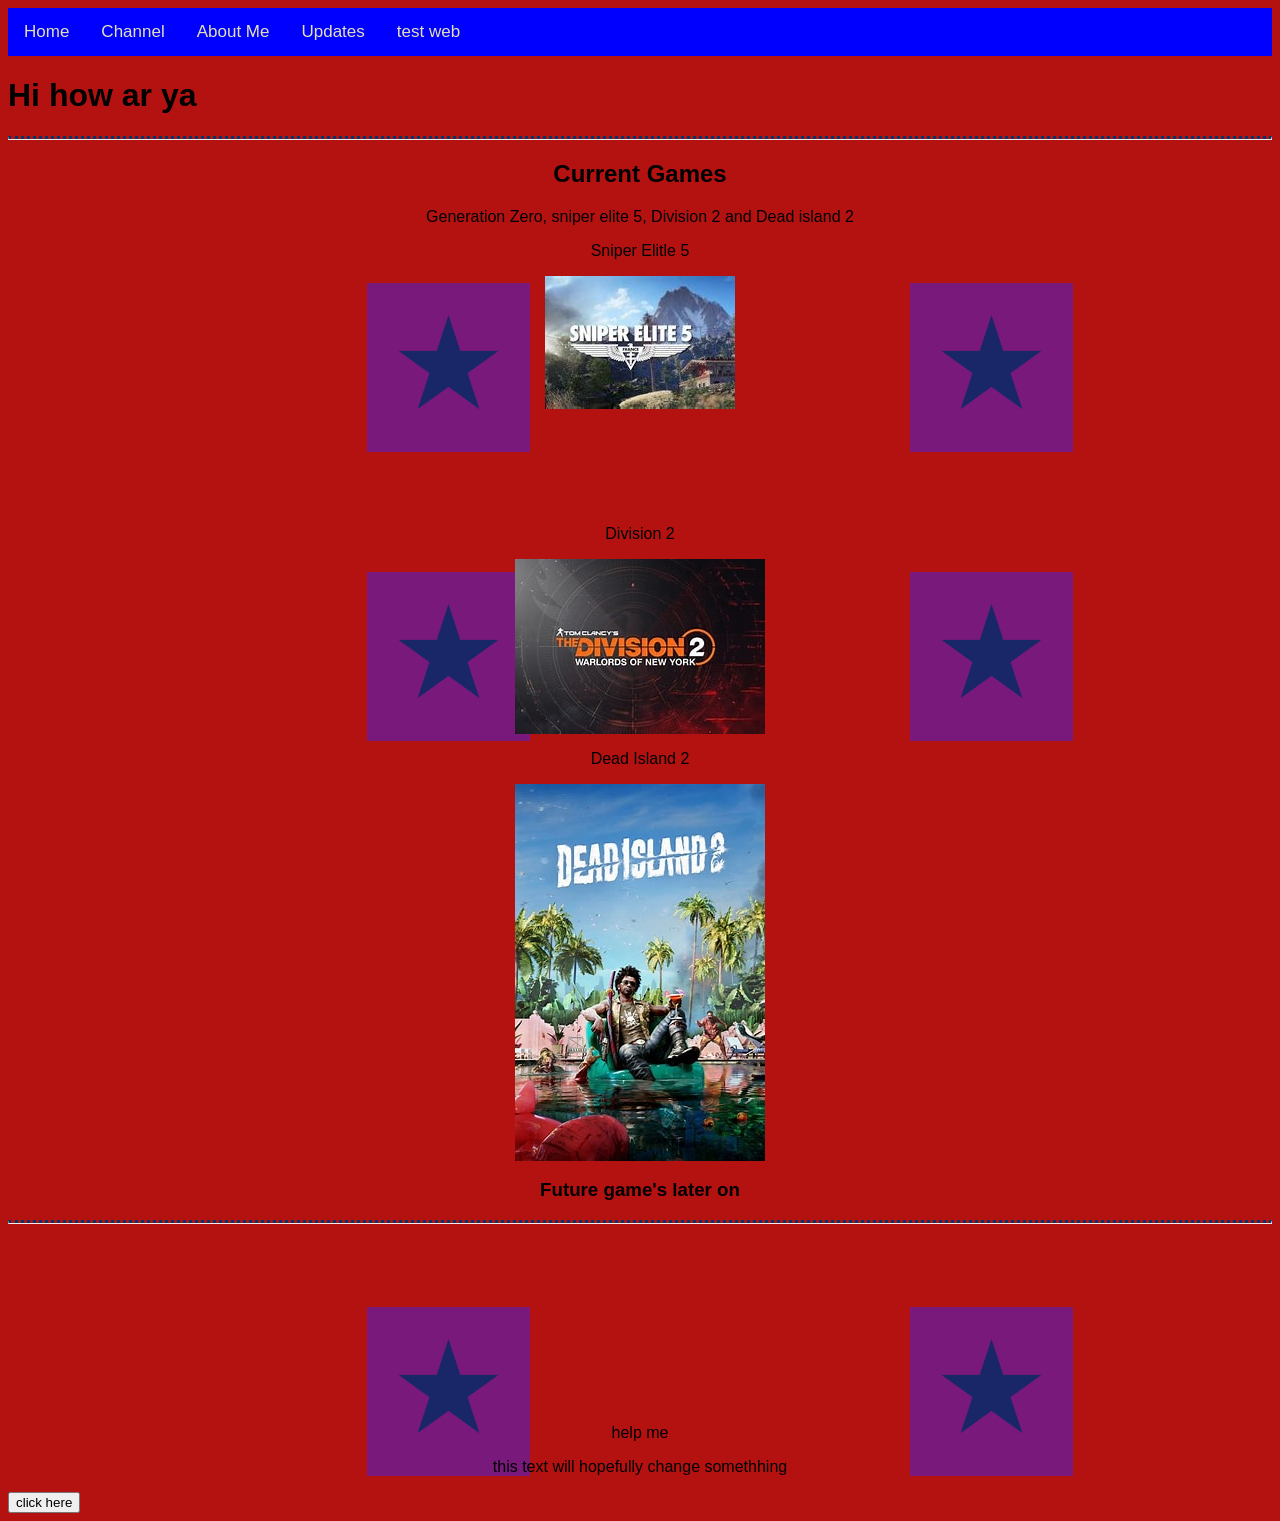
==== index.html @ a27a512c "update" ====
<!doctype html>
<head>
<link rel ="stylesheet"href="style.css">
<link rel="icon" type="image/x-icon"href=/img/eye.jpg> 
<script src="script.js"></script>
</head>
<div class="bg-img">
<div class="container">
</div>
<div class="navigatebar">


<a href="index.html">Home</a>
<a href="https://www.youtube.com/@Oneyegrimreaper">Channel</a>
<a href="aboutme.html">About Me</a>
<a href="updates.html">Updates</a>
<a href="testweb.html">test web</a> 
</div>




<body>
<h1>Hi how ar ya</h1>
<hr class="dotted">
 <h2> Current Games</h2>
<p> Generation Zero, sniper elite 5, Division 2 and Dead island 2</p>

<p> Sniper Elitle 5</p>
<img src="img/sninper elite.jpg"style="padding-bottom: 100px;"class="shake-img"/>
<p>Division 2</p>
<img src="img/division2.jpg"class="shake-img"/>
<p>Dead Island 2</p>
<img src="img/deadisland22.jpg"class="shake-img"/>
<h3> Future game's later on</h3>
<hr class="dotted">
       
<section style="margin-bottom:200px;"></section>















<p id = "button">help me</p>
<p id = "textbox">this text will hopefully change somethhing</p>


<button id = "button">click here</button>
</body>






</html>
---- style.css ----
.navigatebar{
background-color: blue;
overflow: hidden;

}
.navigatebar a{
float: left;
color: rgb(228, 224, 186);
text-align: center;
padding: 14px 16px;
text-decoration: none;
font-size: 17px;
}
.navigatebar a:hover{
background-color: #ddd;
color: black; 
}
navigatebar a.active{
background-color: #04AA6D;
color: white;
}
img{
display: block;
margin:0 auto ;

}
p{
text-align: center;



}
h2{
text-align: center;


}

.shake-img:hover {
  /* Start the shake animation and make the animation last for 0.5 seconds */
  animation: shake 0.5s;

  /* When the animation is finished, start again */
  animation-iteration-count: infinite;
}

@keyframes shake {
  0% { transform: translate(1px, 1px) rotate(0deg); }
  10% { transform: translate(-1px, -2px) rotate(-1deg); }
  20% { transform: translate(-3px, 0px) rotate(1deg); }
  30% { transform: translate(3px, 2px) rotate(0deg); }
  40% { transform: translate(1px, -1px) rotate(1deg); }
  50% { transform: translate(-1px, 2px) rotate(-1deg); }
  60% { transform: translate(-3px, 1px) rotate(0deg); }
  70% { transform: translate(3px, 1px) rotate(-1deg); }
  80% { transform: translate(-1px, -1px) rotate(1deg); }
  90% { transform: translate(1px, 2px) rotate(0deg); }
  100% { transform: translate(1px, -2px) rotate(-1deg); }
}


* {box-sizing: border-box;}
ul {list-style-type: none;}
body {
  background-image: url("img/background.png");
  font-family: Verdana, sans-serif;
  

}

.month {
  padding: 70px 25px;
  width: 50%;
  background: #111773;
  text-align: center;
}

.month ul {
  margin: 0;
  padding: 0;
}

.month ul li {
  color: rgb(28, 145, 116);
  font-size: 20px;
  text-transform: uppercase;
  letter-spacing: 8px;
}

.month .prev {
  float: left;
  padding-top: 100px;
}

.month .next {
  float: right;
  padding-top: 90px;
}

.weekdays {
  margin: 0;
  padding: 50px;
  padding-left: 240px;
  background-color: #21d3ff67;
  width:  100%;
}

.weekdays li {
  display: inline-block;
  width: 10.6%;
  color: #511083a7;
  text-align: center;
}

.days {
  padding: 40px 0;
  background: #14a0c3;
  margin: 0;
  width:  100%;
}

.days li {
  list-style-type: none;
  display: inline-block;
  width: 13.6%;
  text-align: center;
  margin-bottom: 105px;
  font-size:12px;
  color: #420cc8;
}

.days li .active {
  padding: 5px;
  background: #1abc9c;
  color: white !important
}

/* Add media queries for smaller screens */
@media screen and (max-width:1020px) {
  .weekdays li, .days li {width: 53.1%;}
}

@media screen and (max-width: 720px) {
  .weekdays li, .days li {width: 50.5%;}
  .days li .active {padding: 2px;}
}

@media screen and (max-width: 990px) {
  .weekdays li, .days li {width: 12.2%;}
}



.bg-img {
  /* The image used */
  background-image: url("vulture.jpg");

  min-height: 380px;

  /* Center and scale the image nicely */
  background-position: center;
  background-repeat: no-repeat;
  background-size: cover;
  
  /* Needed to position the navbar */
  position: relative;
}

/* Position the navbar container inside the image */
.container {
  position: absolute;
  margin: 20px;
  width: auto;
}


#myDIV {
  height:300px;
  background-color:#cc3232;
}
#myImg { 
  filter: grayscale(100%);
}

h3{text-align: center;


}

/* Dotted border */
hr.dotted {
  border-top: 3px dotted #083e5e;
}

/* Dotted border */
hr.dotted {
    border-top: 3px dotted #04346b
}
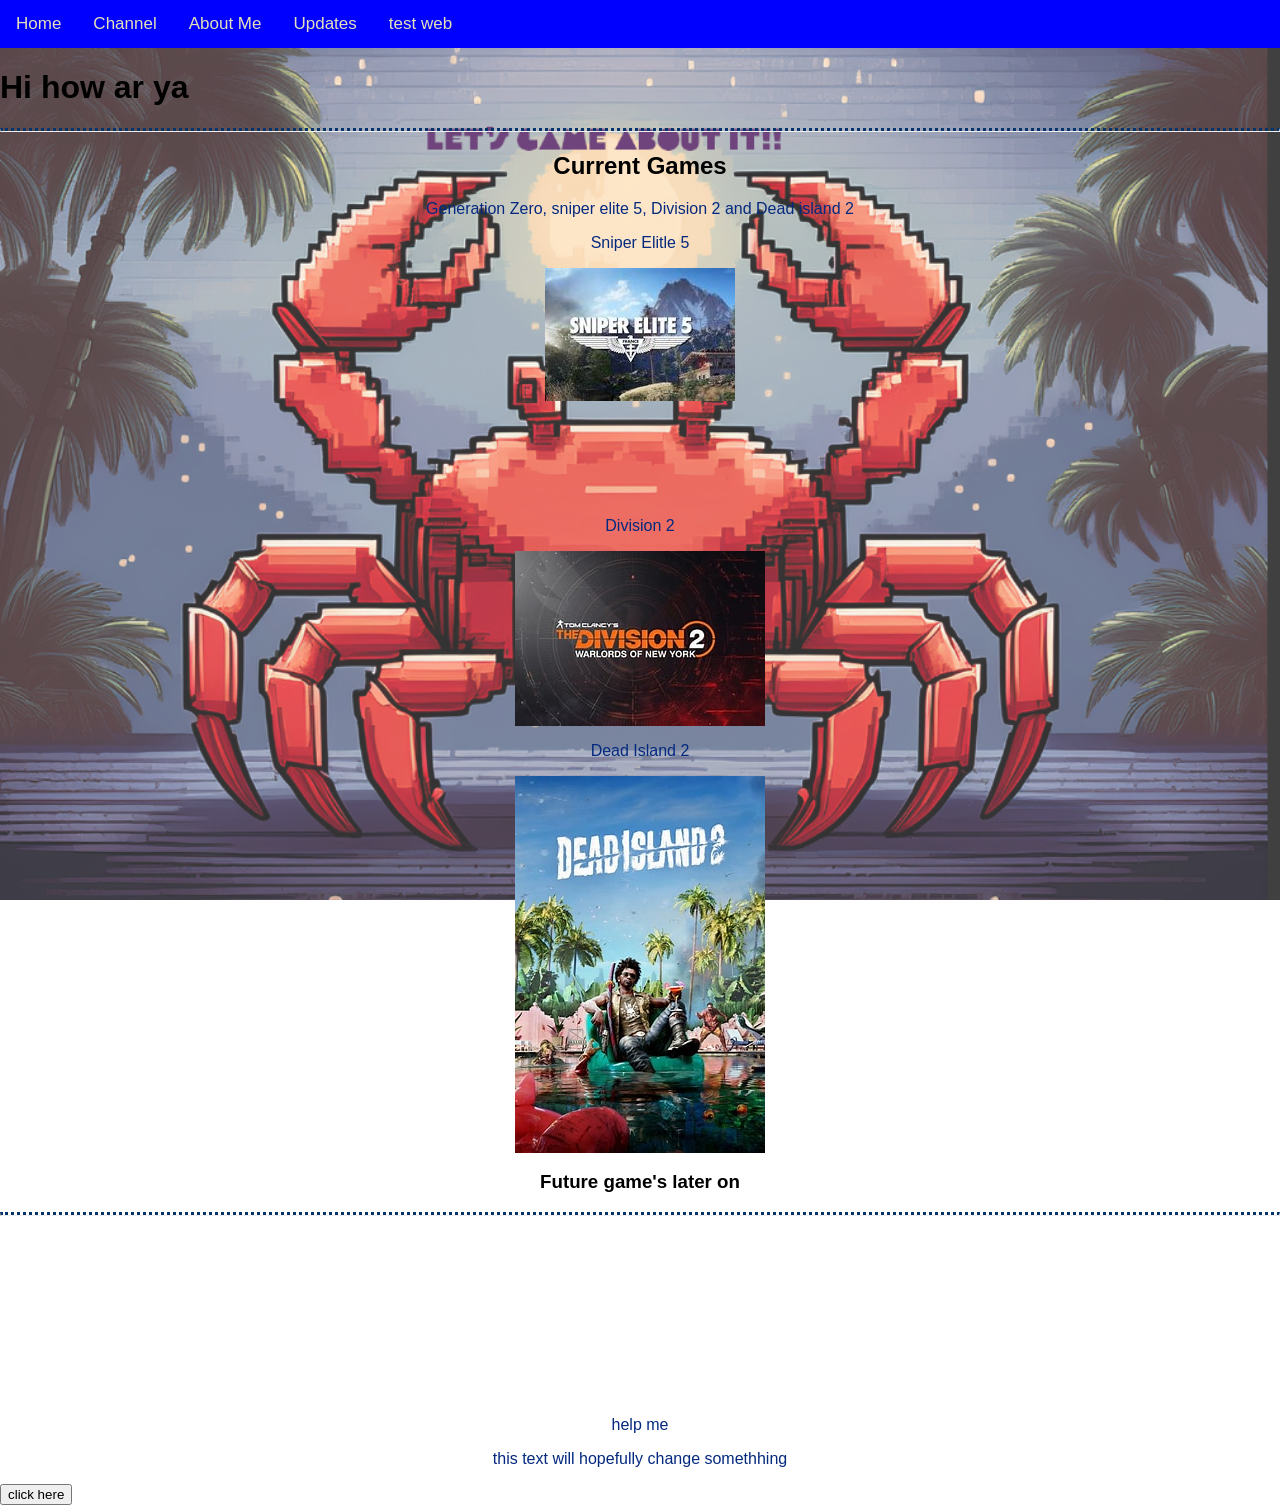
==== commit b542f3a2: "update" ====
--- a/index.html
+++ b/index.html
@@ -24,8 +24,8 @@
 <h1>Hi how ar ya</h1>
 <hr class="dotted">
  <h2> Current Games</h2>
+
 <p> Generation Zero, sniper elite 5, Division 2 and Dead island 2</p>
-
 <p> Sniper Elitle 5</p>
 <img src="img/sninper elite.jpg"style="padding-bottom: 100px;"class="shake-img"/>
 <p>Division 2</p>
--- a/style.css
+++ b/style.css
@@ -26,7 +26,7 @@
 }
 p{
 text-align: center;
-
+color:#04297f
 
 
 }
@@ -62,9 +62,22 @@
 * {box-sizing: border-box;}
 ul {list-style-type: none;}
 body {
-  background-image: url("img/background.png");
+  margin: 0;
   font-family: Verdana, sans-serif;
+
   
+}
+
+body::before{
+  background-image: url("img/crabbg.png");
+  background-size: cover;
+  background-repeat: no-repeat;
+  background-position: center;
+  opacity: 0.8;
+  content:"";
+  position: fixed;
+  inset: 0;
+  z-index: -1;
 
 }
 
@@ -151,20 +164,7 @@
 
 
 
-.bg-img {
-  /* The image used */
-  background-image: url("vulture.jpg");
-
-  min-height: 380px;
-
-  /* Center and scale the image nicely */
-  background-position: center;
-  background-repeat: no-repeat;
-  background-size: cover;
-  
-  /* Needed to position the navbar */
-  position: relative;
-}
+
 
 /* Position the navbar container inside the image */
 .container {
@@ -182,8 +182,8 @@
   filter: grayscale(100%);
 }
 
-h3{text-align: center;
-
+h3{
+text-align: center;
 
 }
 
@@ -195,4 +195,6 @@
 /* Dotted border */
 hr.dotted {
     border-top: 3px dotted #04346b
-}+}
+
+
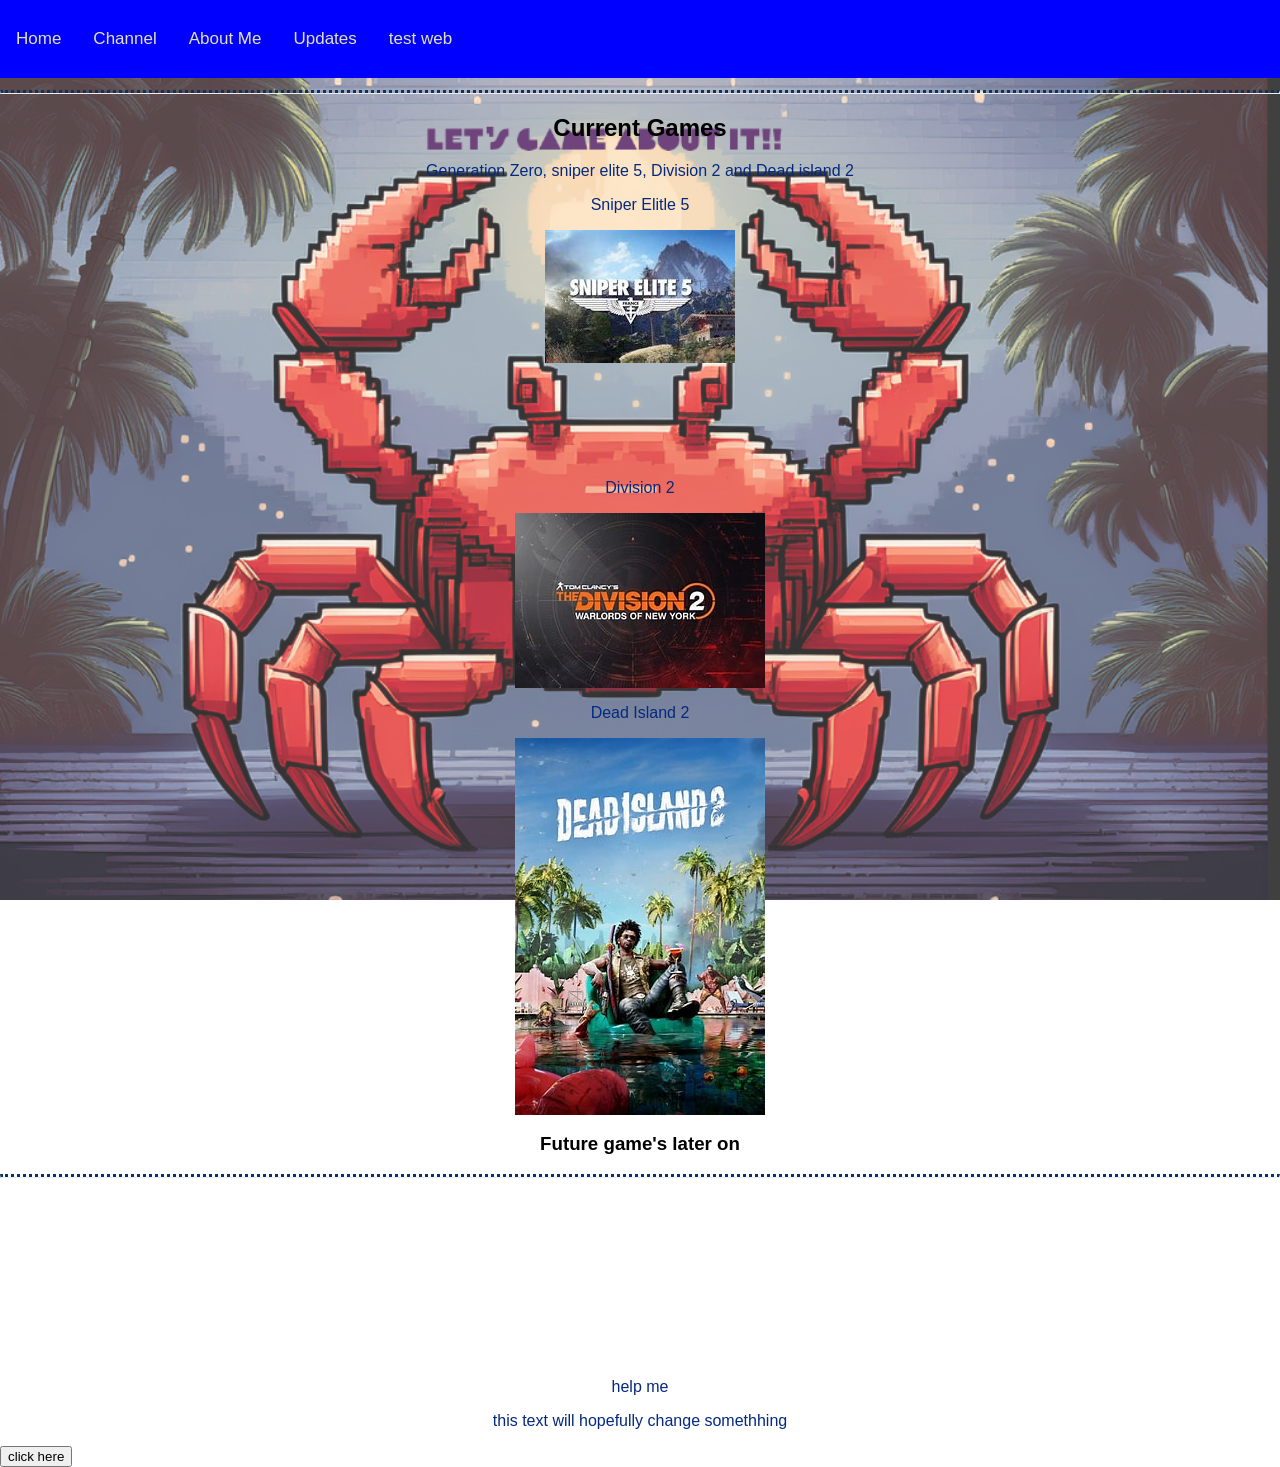
==== commit b1f6dffd: "update index and style" ====
--- a/index.html
+++ b/index.html
@@ -5,9 +5,15 @@
 <script src="script.js"></script>
 </head>
 <div class="bg-img">
-<div class="container">
-</div>
-<div class="navigatebar">
+
+
+
+
+
+
+
+<body>
+    <div class="navigatebar">
 
 
 <a href="index.html">Home</a>
@@ -16,11 +22,7 @@
 <a href="updates.html">Updates</a>
 <a href="testweb.html">test web</a> 
 </div>
-
-
-
-
-<body>
+<div class="container"></div>
 <h1>Hi how ar ya</h1>
 <hr class="dotted">
  <h2> Current Games</h2>
@@ -56,6 +58,7 @@
 
 
 <button id = "button">click here</button>
+</div>
 </body>
 
 
--- a/style.css
+++ b/style.css
@@ -1,7 +1,11 @@
 .navigatebar{
+position: fixed;
 background-color: blue;
 overflow: hidden;
-
+top: 0;
+width: 100%;
+padding: 15px 0;
+margin-bottom: 40px;
 }
 .navigatebar a{
 float: left;
@@ -30,7 +34,7 @@
 
 
 }
-h2{
+h1,h2{
 text-align: center;
 
 
@@ -64,9 +68,13 @@
 body {
   margin: 0;
   font-family: Verdana, sans-serif;
-
   
-}
+  justify-content: center;
+  
+  
+}
+
+
 
 body::before{
   background-image: url("img/crabbg.png");
@@ -83,9 +91,10 @@
 
 .month {
   padding: 70px 25px;
-  width: 50%;
+  width: 100%;
   background: #111773;
   text-align: center;
+  height: 10%;
 }
 
 .month ul {
@@ -168,9 +177,10 @@
 
 /* Position the navbar container inside the image */
 .container {
-  position: absolute;
-  margin: 20px;
-  width: auto;
+  display: flex;
+  width: 100%;
+  max-width: 1000px;
+  margin: 10px auto;
 }
 
 
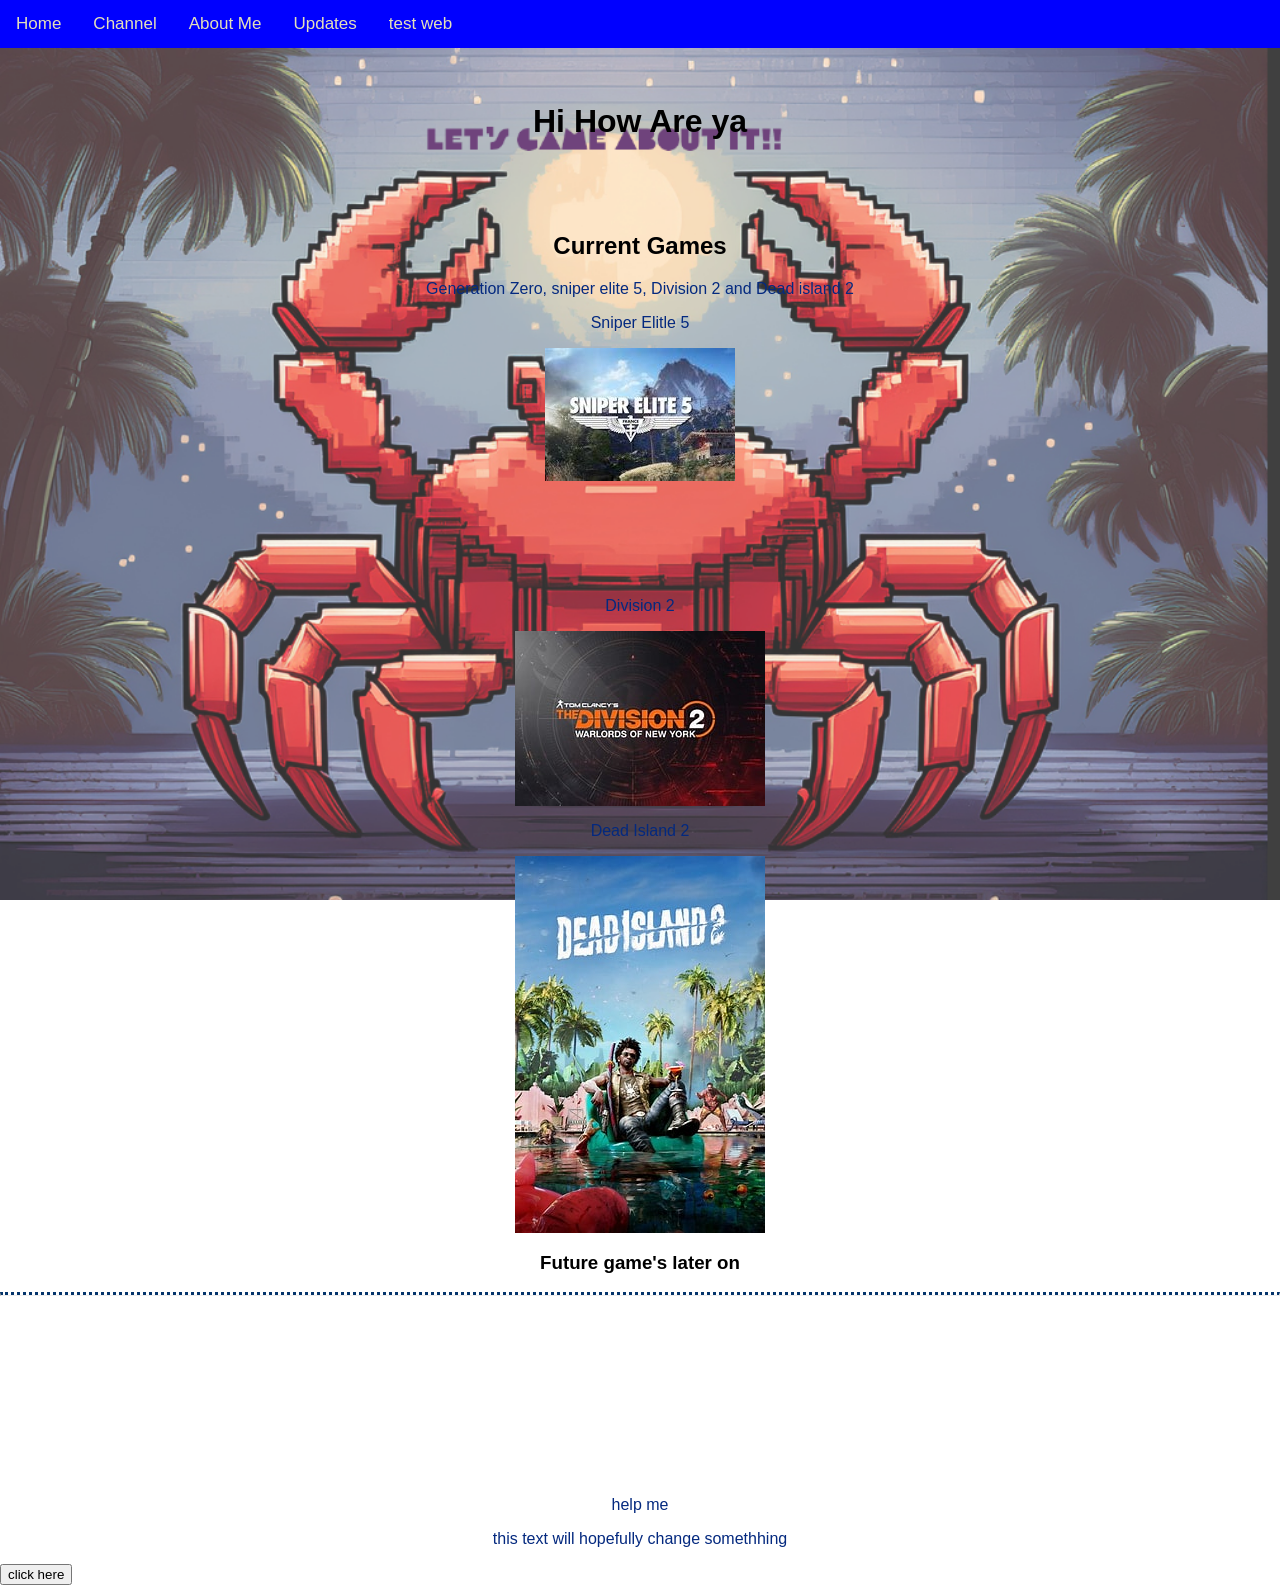
==== commit 84b0130e: "update index and style" ====
--- a/index.html
+++ b/index.html
@@ -22,9 +22,9 @@
 <a href="updates.html">Updates</a>
 <a href="testweb.html">test web</a> 
 </div>
-<div class="container"></div>
-<h1>Hi how ar ya</h1>
+
 <hr class="dotted">
+<h1>Hi How Are ya</h1>
  <h2> Current Games</h2>
 
 <p> Generation Zero, sniper elite 5, Division 2 and Dead island 2</p>
--- a/style.css
+++ b/style.css
@@ -4,8 +4,8 @@
 overflow: hidden;
 top: 0;
 width: 100%;
-padding: 15px 0;
-margin-bottom: 40px;
+
+
 }
 .navigatebar a{
 float: left;
@@ -36,7 +36,7 @@
 }
 h1,h2{
 text-align: center;
-
+padding-top: 70px;
 
 }
 
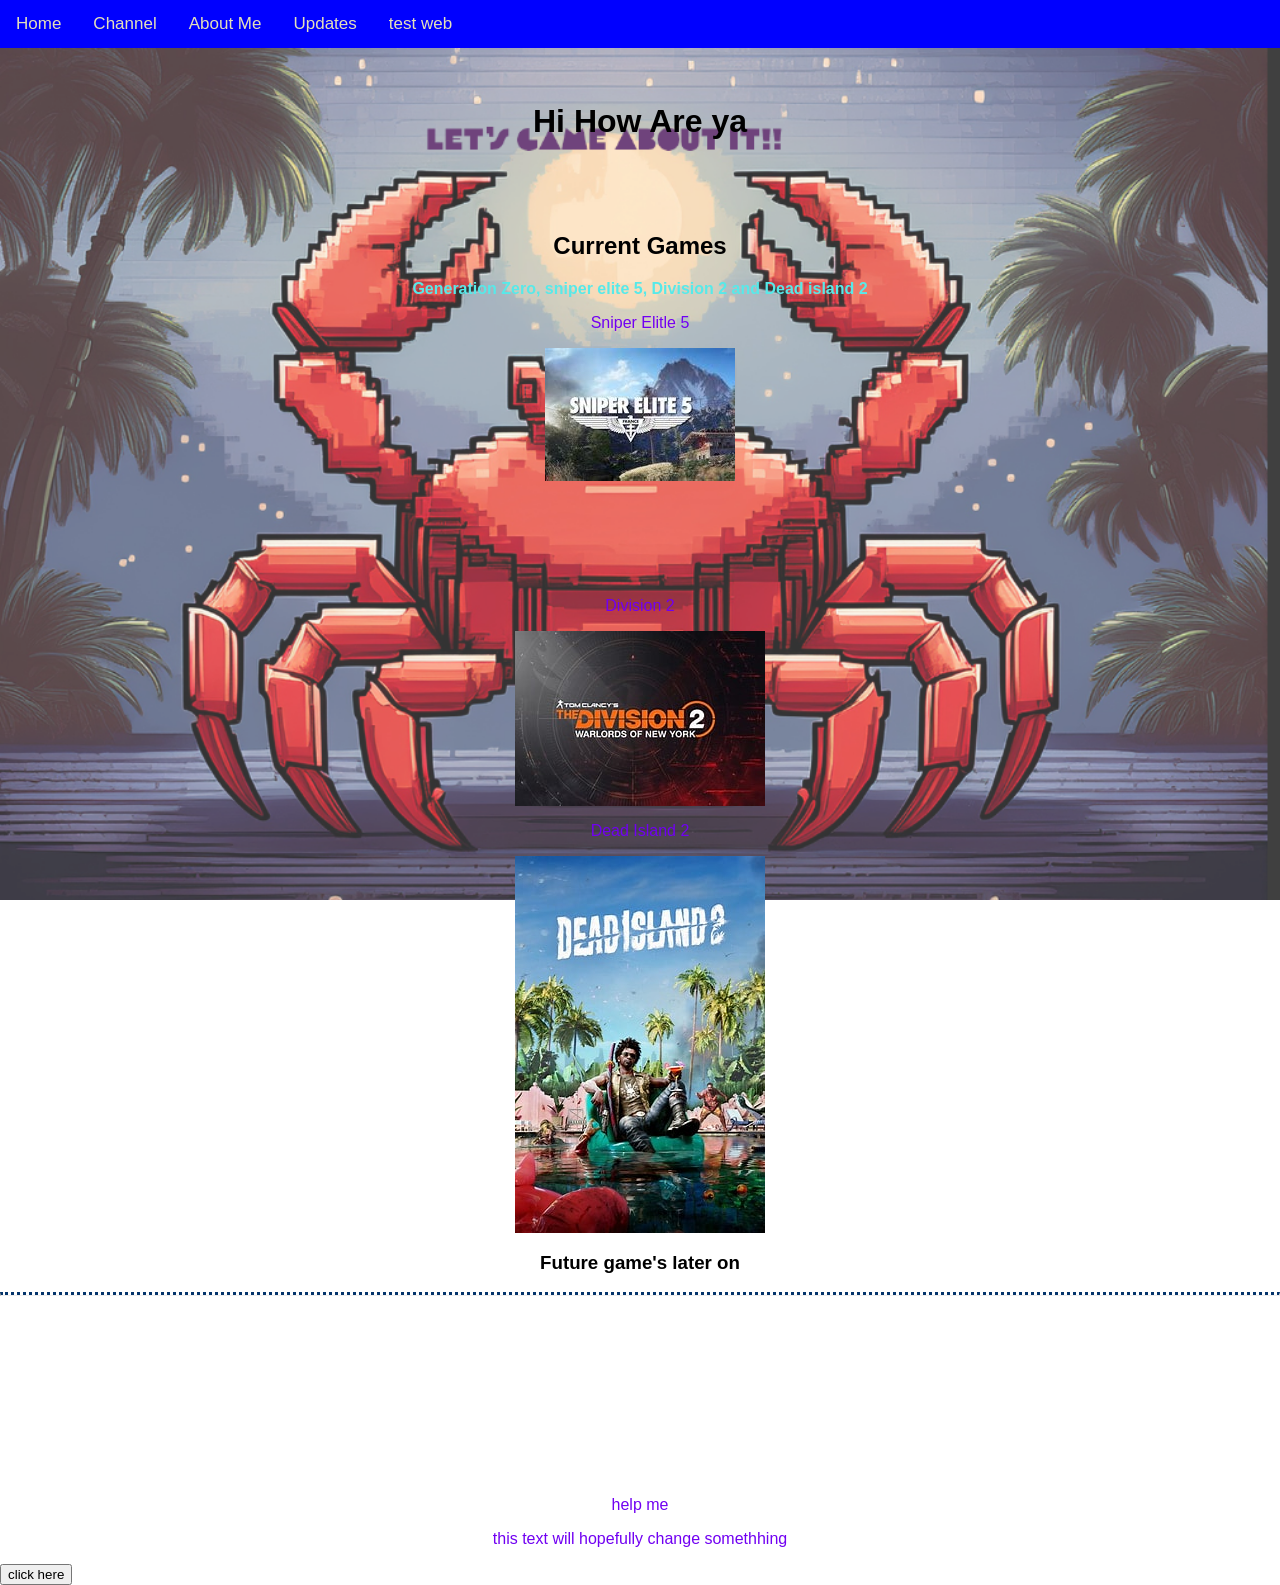
==== commit e97c19b8: "updates - navigate bars and color" ====
--- a/index.html
+++ b/index.html
@@ -27,7 +27,7 @@
 <h1>Hi How Are ya</h1>
  <h2> Current Games</h2>
 
-<p> Generation Zero, sniper elite 5, Division 2 and Dead island 2</p>
+<p class= "ah"> Generation Zero, sniper elite 5, Division 2 and Dead island 2</p>
 <p> Sniper Elitle 5</p>
 <img src="img/sninper elite.jpg"style="padding-bottom: 100px;"class="shake-img"/>
 <p>Division 2</p>
--- a/style.css
+++ b/style.css
@@ -30,9 +30,13 @@
 }
 p{
 text-align: center;
-color:#04297f
-
-
+color:#7100f2
+
+
+}
+p.ah {
+  font-weight: bold;
+color:#57e9e9
 }
 h1,h2{
 text-align: center;
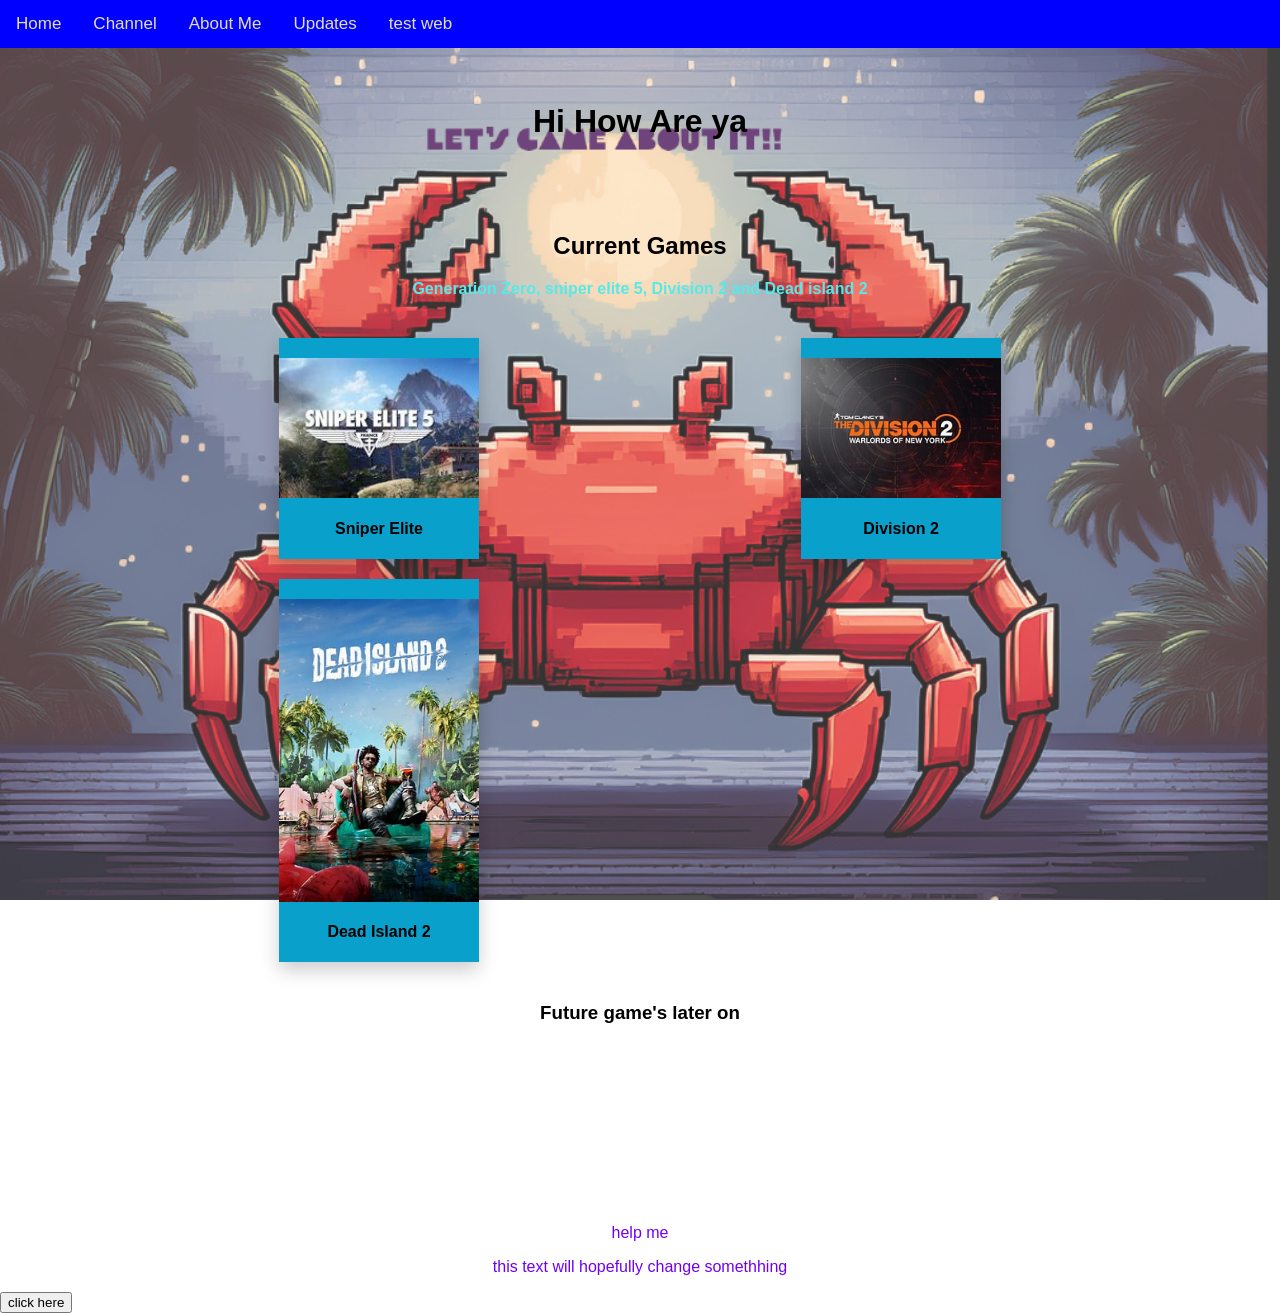
==== commit 37b76879: "update image order and style" ====
--- a/index.html
+++ b/index.html
@@ -28,14 +28,35 @@
  <h2> Current Games</h2>
 
 <p class= "ah"> Generation Zero, sniper elite 5, Division 2 and Dead island 2</p>
-<p> Sniper Elitle 5</p>
-<img src="img/sninper elite.jpg"style="padding-bottom: 100px;"class="shake-img"/>
-<p>Division 2</p>
-<img src="img/division2.jpg"class="shake-img"/>
-<p>Dead Island 2</p>
-<img src="img/deadisland22.jpg"class="shake-img"/>
+
+<div class="cardholder" >
+<div class="card">
+  <img src="img/sninper elite.jpg" alt="Avatar" style="width:100%" class="cardinmage"  >
+  <div class="cardcontainer">
+    <h4><b>Sniper Elite</b></h4> 
+    
+  </div>
+</div>
+
+
+<div class="card">
+    <img src="img/division2.jpg" alt="Avatar" style="width:100%" class="cardinmage">
+    <div class="cardcontainer">
+        <h4><b>Division 2</b></h4>
+
+    </div>
+</div>
+
+<div class="card">
+    <img src="img/deadisland22.jpg" alt="Avatar" style="width:100%" class="cardinmage">
+    <div class="cardcontainer">
+        <h4><b>Dead Island 2</b></h4>
+
+    </div>
+</div>
+</div>
 <h3> Future game's later on</h3>
-<hr class="dotted">
+
        
 <section style="margin-bottom:200px;"></section>
 
--- a/style.css
+++ b/style.css
@@ -212,3 +212,50 @@
 }
 
 
+
+
+
+
+
+
+
+.card {
+  box-shadow: 0 8px 18px 0 rgba(0,0,0,0.2);
+  transition: 0.3s;
+  width: 40%;
+  margin:0 auto;
+  text-align: center;
+  background-color: #09a1cb;
+  padding-top: 20px;
+}
+
+.card:hover {
+  box-shadow: 0 40px 160px 0 rgba(0,0,0,1);
+}
+
+
+.cardimage{
+display:flex;
+justify-content: center;
+align-items: center;
+margin-left: auto;
+margin-right: auto;
+  
+}
+.cardcontainer {
+  padding: 20px px;
+  display: flex; 
+  justify-content: center;
+  align-items: center;
+
+
+}
+
+.cardholder{
+  display:grid;
+  grid-template-columns: repeat(2,1fr);
+  gap: 20px;
+  width: 80%;
+  margin: 40px auto;
+
+}
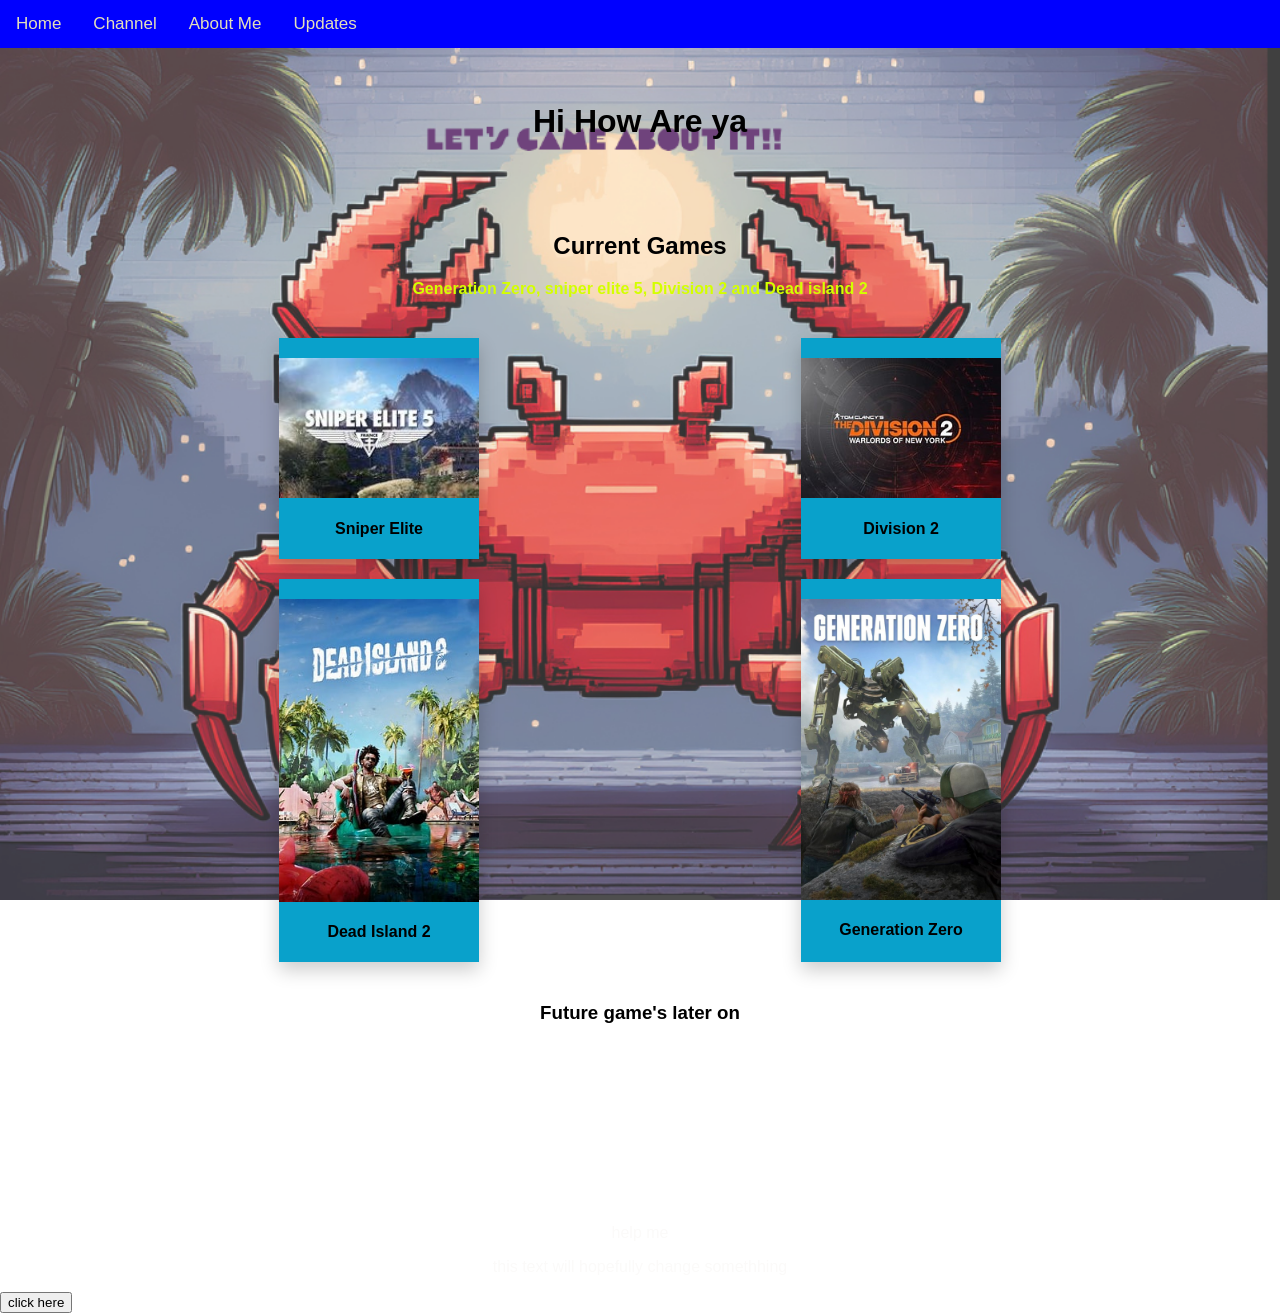
==== commit b9f69543: "update text font and changes" ====
--- a/index.html
+++ b/index.html
@@ -2,7 +2,7 @@
 <head>
 <link rel ="stylesheet"href="style.css">
 <link rel="icon" type="image/x-icon"href=/img/eye.jpg> 
-<script src="script.js"></script>
+
 </head>
 <div class="bg-img">
 
@@ -20,7 +20,6 @@
 <a href="https://www.youtube.com/@Oneyegrimreaper">Channel</a>
 <a href="aboutme.html">About Me</a>
 <a href="updates.html">Updates</a>
-<a href="testweb.html">test web</a> 
 </div>
 
 <hr class="dotted">
@@ -54,6 +53,18 @@
 
     </div>
 </div>
+
+
+<div class="card">
+    <img src="img/generationzerotitle.jpg" alt="Avatar" style="width:100%" class="cardinmage">
+    <div class="cardcontainer">
+        <h4><b>Generation Zero</b></h4>
+
+    </div>
+</div>
+
+
+
 </div>
 <h3> Future game's later on</h3>
 
@@ -74,12 +85,13 @@
 
 
 
-<p id = "button">help me</p>
+<p>help me</p>
 <p id = "textbox">this text will hopefully change somethhing</p>
 
 
 <button id = "button">click here</button>
 </div>
+<script src="script.js"></script>
 </body>
 
 
--- a/style.css
+++ b/style.css
@@ -30,13 +30,13 @@
 }
 p{
 text-align: center;
-color:#7100f2
+color:#fbfaf9
 
 
 }
 p.ah {
   font-weight: bold;
-color:#57e9e9
+color:#d4ff00
 }
 h1,h2{
 text-align: center;
@@ -258,4 +258,12 @@
   width: 80%;
   margin: 40px auto;
 
+}
+
+
+
+
+
+p1 {
+  font-family: Copperplate, serif;
 }
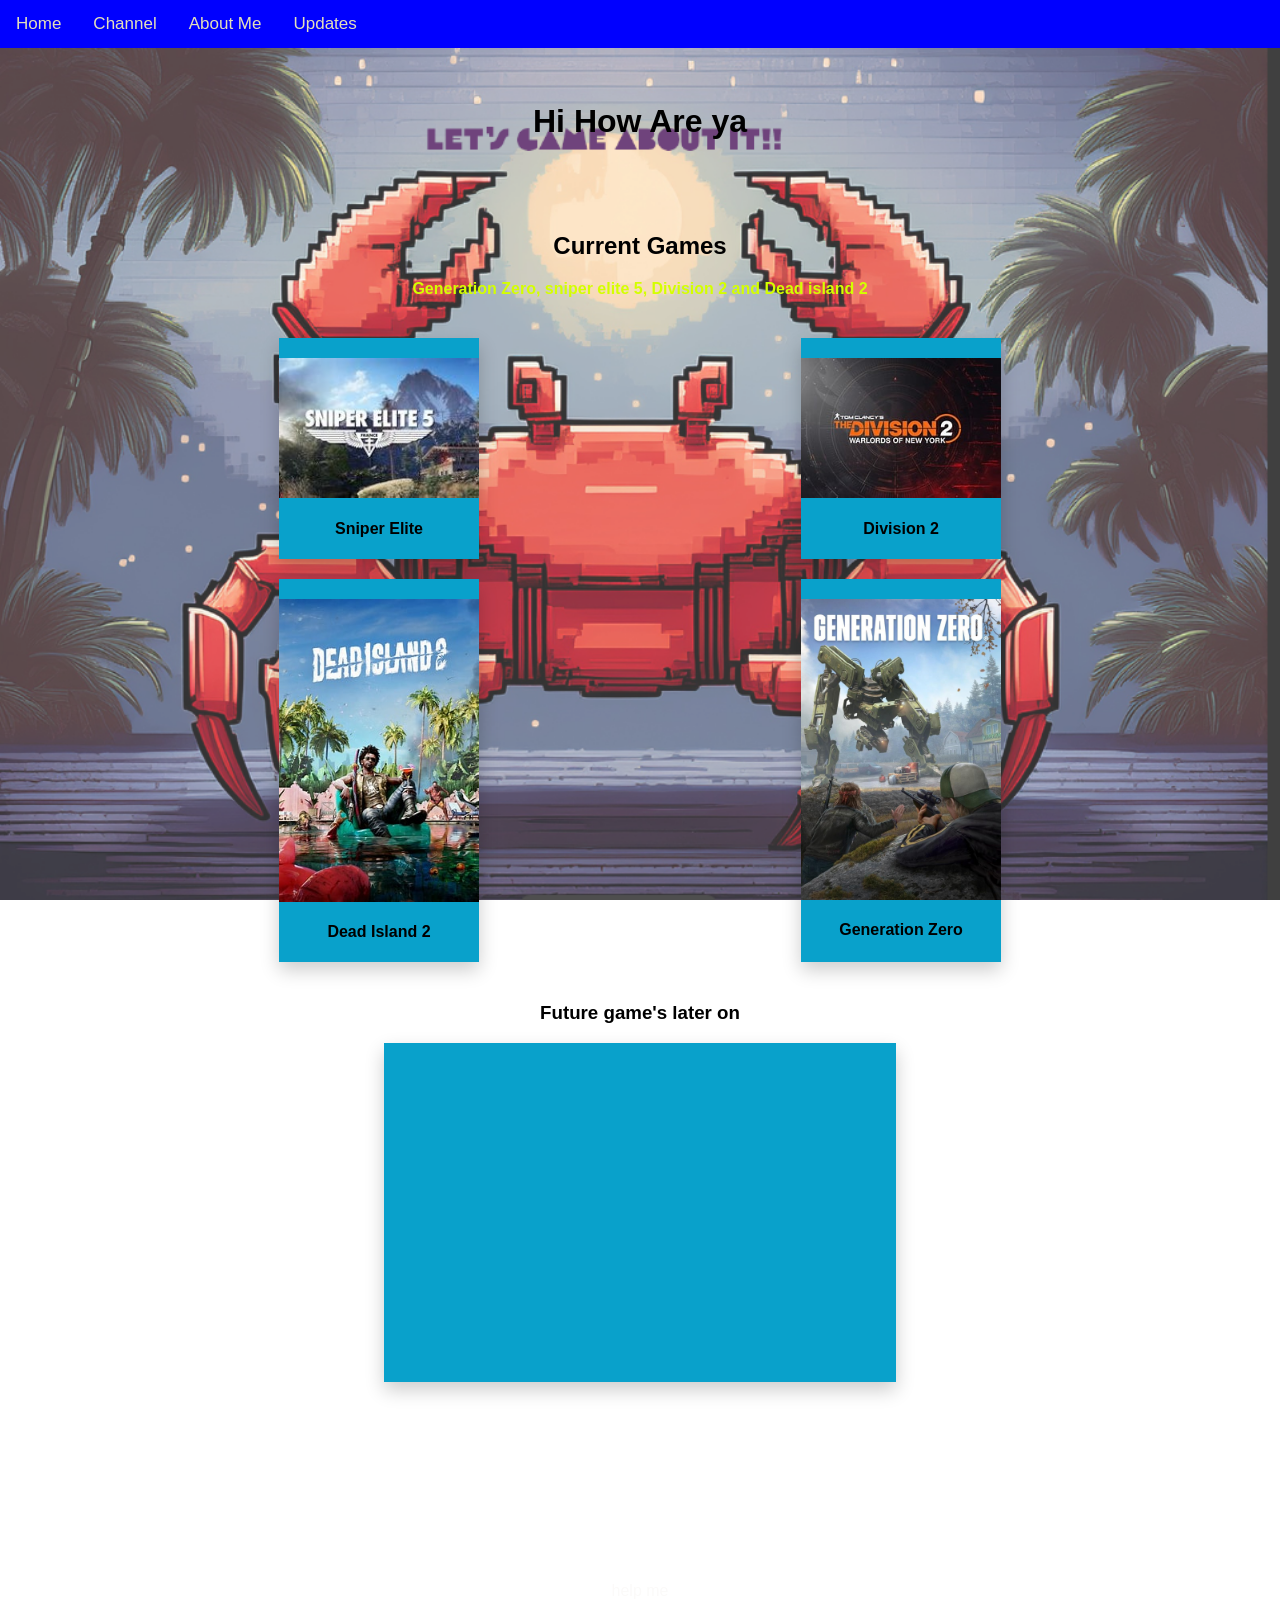
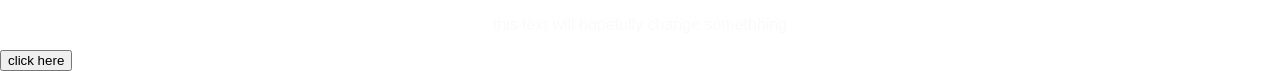
==== commit 3a3f7b3c: "update youtube video" ====
--- a/index.html
+++ b/index.html
@@ -68,6 +68,18 @@
 </div>
 <h3> Future game's later on</h3>
 
+<div class="card">
+
+   <iframe 
+   width="560" height="315" src="https://www.youtube.com/embed/_xeTh4WlQ4c?si=mh02xYuCRXrvnRGS" title="YouTube video player" frameborder="0" allow="accelerometer; autoplay; clipboard-write; encrypted-media; gyroscope; picture-in-picture; web-share" referrerpolicy="strict-origin-when-cross-origin" allowfullscreen>
+    </iframe>
+    <div class="cardcontainer">
+    </div>
+</div>
+
+
+
+
        
 <section style="margin-bottom:200px;"></section>
 
